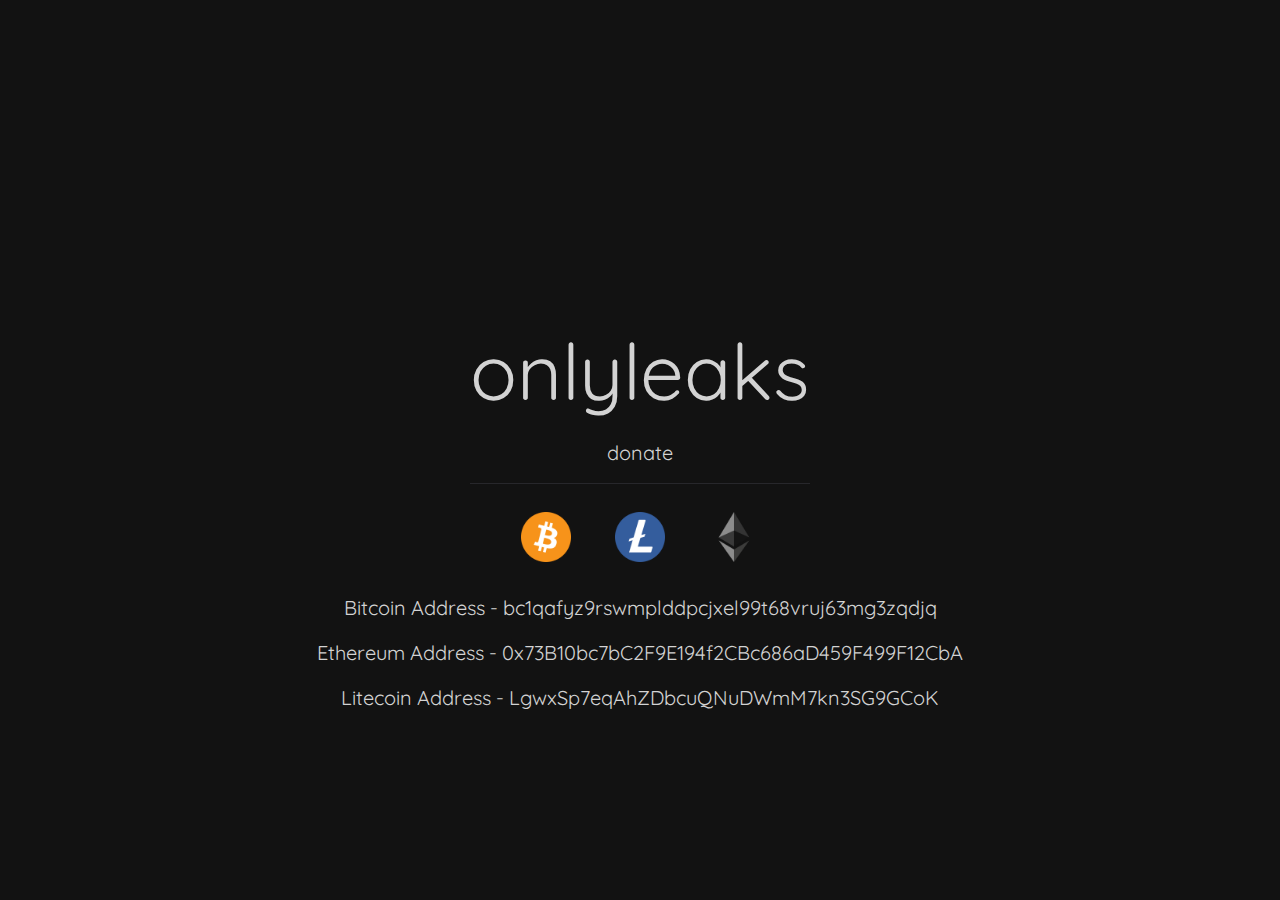
==== donate.html @ bcf8c613 "Update donate.html" ====
<!DOCTYPE html>
<html>
    <head>
        <meta charset="utf-8">
        <meta http-equiv="X-UA-Compatible" content="IE=edge">
        <title id="title">onlyleaks</title>
        <meta property="og:title" content="onlyleaks.lol | Donate">
        <meta property="og:image" itemprop="image" content="https://cdn.discordapp.com/attachments/1126530598668882002/1126567422921556059/bitcoin.png">
        <meta property="og:description" content="Quality OF leaks, new content uploaded every 2 hours! Ran by advanced AI">
        <meta property="og:type" content="website">
        <meta property="og:image:type" content="image/png">
        <meta property="og:image:width" content="300">
        <meta property="og:image:height" content="300">
        <meta property="og:url" content="https://only-leaks.lol/">
        <meta name="viewport" content="width=device-width, initial-scale=1"/>
        <link rel="stylesheet" href="assets/style.css">
        <link rel="icon" type="images/png" href="assets/images/onlyleaks.png">
        <meta content="#00AFF0" data-react-helmet="true" name="theme-color">
        <link href="https://fonts.googleapis.com/css2?family=Poppins&amp;family=Quicksand:wght@500&amp;family=Yellowtail&amp;display=swap" rel="stylesheet">
    </head>
    <body>
        <div class="content">
            <div>
                <center>
                    <p class="title">onlyleaks</p>
                    <p class="text">donate</p>
                    <hr style="position: relative; top: 10px; background: #27272B; width: 100%; height:1px; border: none"></hr>
                    <div class="imageholder">
                        <a class="image"> <img src="assets/images/bitcoin.png" width="50px" style="margin: 30px 40px 0px 0px;"></a>
                        <a class="image"> <img src="assets/images/litecoin.png" width="50px" style="margin: 0px 40px 0px 0px;"></a>
                        <a class="image"> <img src="assets/images/ethereum.png" width="50px"></a>
                    </div>
                </center>
            </div>
        </div>
        <div class="addresses">
            <a class="text" style="margin: 45px 0px 20px 0px;">Bitcoin Address - bc1qafyz9rswmplddpcjxel99t68vruj63mg3zqdjq</a>
            <a class="text" style="margin: 0px 0px 20px 0px;">Ethereum Address - 0x73B10bc7bC2F9E194f2CBc686aD459F499F12CbA</a>
            <a class="text">Litecoin Address - LgwxSp7eqAhZDbcuQNuDWmM7kn3SG9GCoK</a>
        </div>
    </body>
</html>
---- assets/style.css ----
:root {
    --accent: #00AFF0;
}

html, body {
    padding: 0;
    margin: 0;
    background: #121212;
    color: white;
    overflow: hidden;
    font-family: Quicksand, sans-serif;
}

img.preload {
    position: absolute;
    width: 1px;
    height: 1px;
    visibility: hidden;
}

p.title {
    font-family: Quicksand, sans-serif;
    font-size: 78px;
    text-align: center;
    color: lightgray;
    margin-bottom: 0;
}

p.text {
    font-family: Quicksand, sans-serif;
    font-size: 20px;
    text-align: center;
    color: lightgray;
    margin-bottom: 0;
}

div.content {
    padding: 0;
    margin: 0;
    background-color: rgba(255, 0, 0, 0);
    position: absolute;
    display: flex;
    flex-direction: column;
    z-index: 999;
    width: 100%;
    left: 50%;
    top: 45%;
    -webkit-transform: translate(-50%, -50%);
    transform: translate(-50%, -50%);
    justify-content: center;
    align-items: center;
}

div.addresses {
    font-family: Quicksand, sans-serif;
    font-size: 20px;
    text-align: center;
    color: lightgray;
    margin-bottom: 0;
    padding: 0;
    margin: 0;
    position: absolute;
    display: flex;
    flex-direction: column;
    z-index: 999;
    width: 100%;
    left: 50%;
    top: 70%;
    -webkit-transform: translate(-50%, -50%);
    transform: translate(-50%, -50%);
    justify-content: center;
    align-items: center;
}
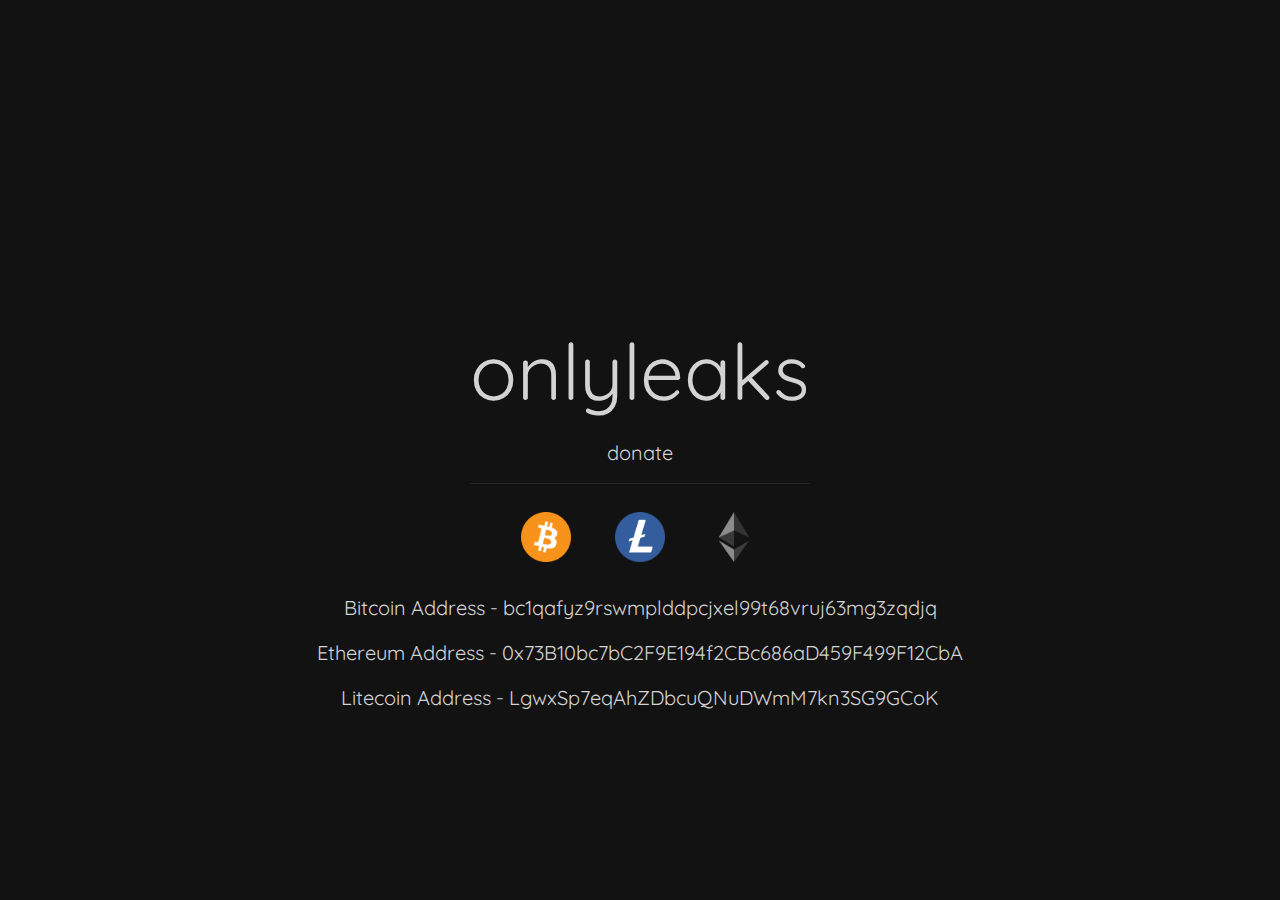
==== commit 5b81f991: "Add files via upload" ====
--- a/donate.html
+++ b/donate.html
@@ -39,4 +39,4 @@
             <a class="text">Litecoin Address - LgwxSp7eqAhZDbcuQNuDWmM7kn3SG9GCoK</a>
         </div>
     </body>
-</html>
+</html>--- a/assets/style.css
+++ b/assets/style.css
@@ -9,13 +9,6 @@
     color: white;
     overflow: hidden;
     font-family: Quicksand, sans-serif;
-}
-
-img.preload {
-    position: absolute;
-    width: 1px;
-    height: 1px;
-    visibility: hidden;
 }
 
 p.title {
@@ -70,4 +63,4 @@
     transform: translate(-50%, -50%);
     justify-content: center;
     align-items: center;
-}
+}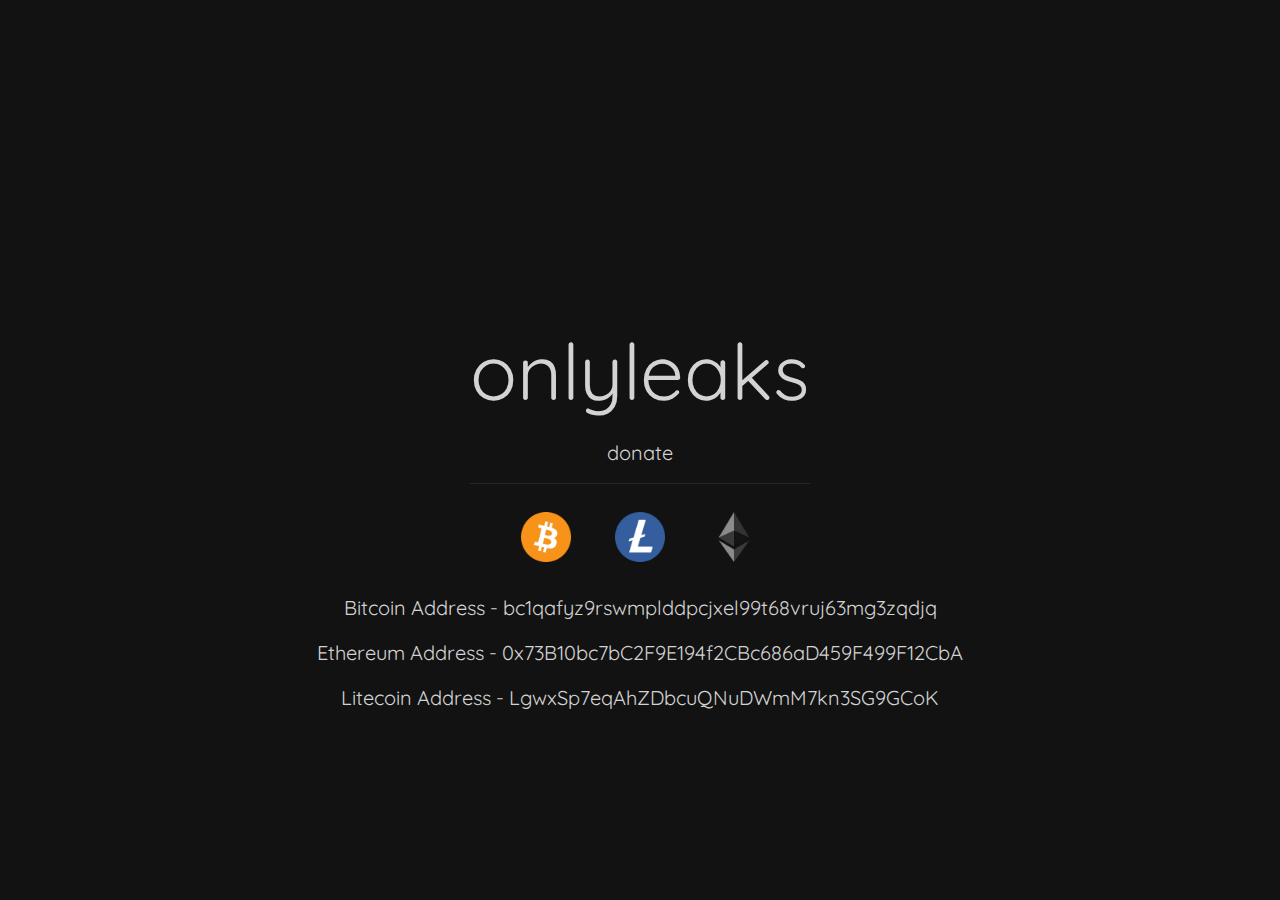
==== commit 0f193a12: "Add files via upload" ====
--- a/donate.html
+++ b/donate.html
@@ -5,16 +5,16 @@
         <meta http-equiv="X-UA-Compatible" content="IE=edge">
         <title id="title">onlyleaks</title>
         <meta property="og:title" content="onlyleaks.lol | Donate">
-        <meta property="og:image" itemprop="image" content="https://cdn.discordapp.com/attachments/1126530598668882002/1126567422921556059/bitcoin.png">
+        <meta property="og:image" itemprop="image" content="https://cdn.discordapp.com/attachments/1126530598668882002/1126567422921556059/bitcoin.webp">
         <meta property="og:description" content="Quality OF leaks, new content uploaded every 2 hours! Ran by advanced AI">
         <meta property="og:type" content="website">
-        <meta property="og:image:type" content="image/png">
+        <meta property="og:image:type" content="image/webp">
         <meta property="og:image:width" content="300">
         <meta property="og:image:height" content="300">
         <meta property="og:url" content="https://only-leaks.lol/">
         <meta name="viewport" content="width=device-width, initial-scale=1"/>
         <link rel="stylesheet" href="assets/style.css">
-        <link rel="icon" type="images/png" href="assets/images/onlyleaks.png">
+        <link rel="icon" type="images/webp" href="assets/images/onlyleaks.webp">
         <meta content="#00AFF0" data-react-helmet="true" name="theme-color">
         <link href="https://fonts.googleapis.com/css2?family=Poppins&amp;family=Quicksand:wght@500&amp;family=Yellowtail&amp;display=swap" rel="stylesheet">
     </head>
@@ -26,9 +26,9 @@
                     <p class="text">donate</p>
                     <hr style="position: relative; top: 10px; background: #27272B; width: 100%; height:1px; border: none"></hr>
                     <div class="imageholder">
-                        <a class="image"> <img src="assets/images/bitcoin.png" width="50px" style="margin: 30px 40px 0px 0px;"></a>
-                        <a class="image"> <img src="assets/images/litecoin.png" width="50px" style="margin: 0px 40px 0px 0px;"></a>
-                        <a class="image"> <img src="assets/images/ethereum.png" width="50px"></a>
+                        <a class="image"> <img src="assets/images/bitcoin.webp" width="50px" style="margin: 30px 40px 0px 0px;"></a>
+                        <a class="image"> <img src="assets/images/litecoin.webp" width="50px" style="margin: 0px 40px 0px 0px;"></a>
+                        <a class="image"> <img src="assets/images/ethereum.webp" width="50px"></a>
                     </div>
                 </center>
             </div>
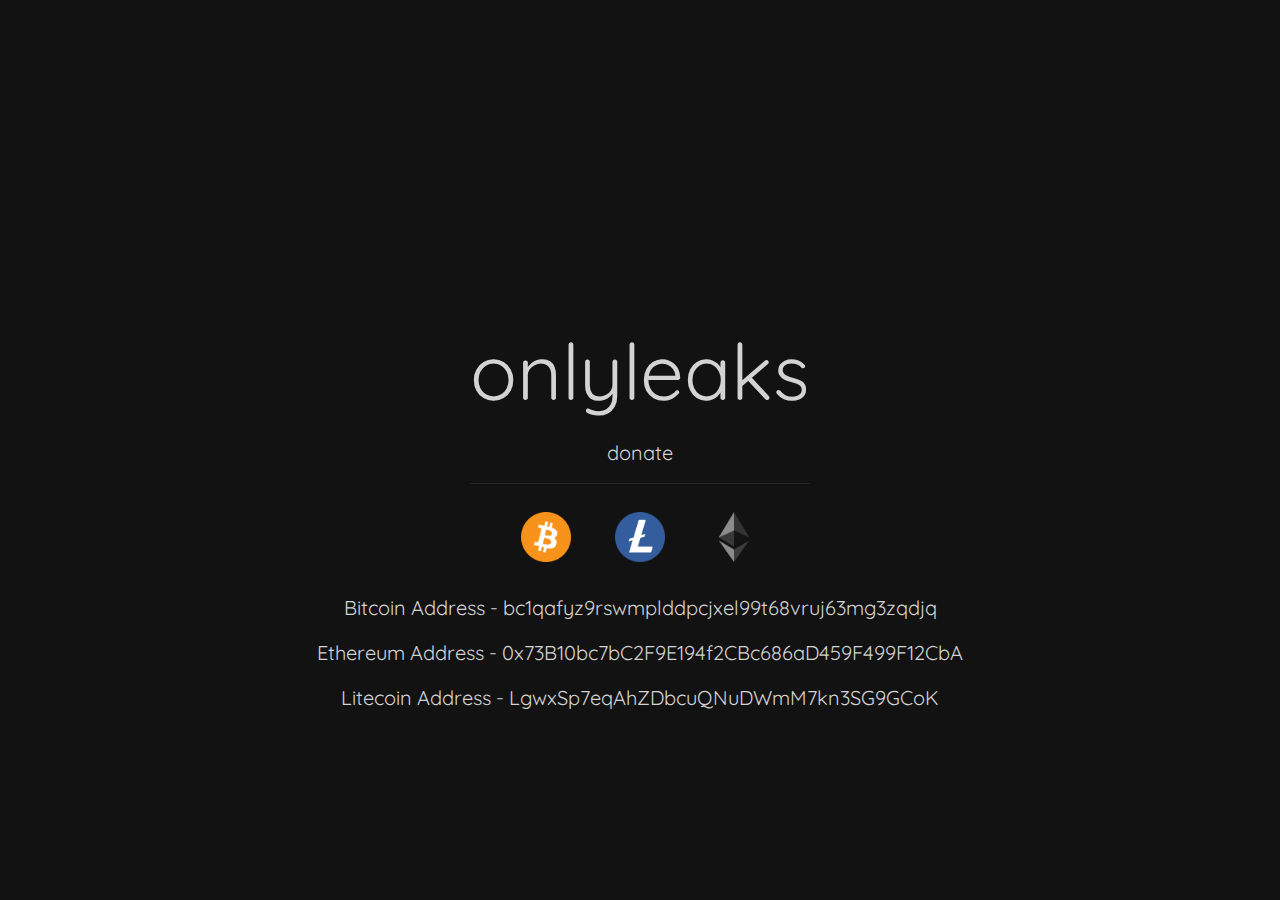
==== commit fb48f87b: "Add files via upload" ====
--- a/donate.html
+++ b/donate.html
@@ -5,16 +5,16 @@
         <meta http-equiv="X-UA-Compatible" content="IE=edge">
         <title id="title">onlyleaks</title>
         <meta property="og:title" content="onlyleaks.lol | Donate">
-        <meta property="og:image" itemprop="image" content="https://cdn.discordapp.com/attachments/1126530598668882002/1126567422921556059/bitcoin.webp">
+        <meta property="og:image" itemprop="image" content="https://cdn.discordapp.com/attachments/1126530598668882002/1126567422921556059/bitcoin.png">
         <meta property="og:description" content="Quality OF leaks, new content uploaded every 2 hours! Ran by advanced AI">
         <meta property="og:type" content="website">
-        <meta property="og:image:type" content="image/webp">
+        <meta property="og:image:type" content="image/png">
         <meta property="og:image:width" content="300">
         <meta property="og:image:height" content="300">
         <meta property="og:url" content="https://only-leaks.lol/">
         <meta name="viewport" content="width=device-width, initial-scale=1"/>
         <link rel="stylesheet" href="assets/style.css">
-        <link rel="icon" type="images/webp" href="assets/images/onlyleaks.webp">
+        <link rel="icon" type="images/png" href="assets/images/onlyleaks.png">
         <meta content="#00AFF0" data-react-helmet="true" name="theme-color">
         <link href="https://fonts.googleapis.com/css2?family=Poppins&amp;family=Quicksand:wght@500&amp;family=Yellowtail&amp;display=swap" rel="stylesheet">
     </head>
@@ -26,9 +26,9 @@
                     <p class="text">donate</p>
                     <hr style="position: relative; top: 10px; background: #27272B; width: 100%; height:1px; border: none"></hr>
                     <div class="imageholder">
-                        <a class="image"> <img src="assets/images/bitcoin.webp" width="50px" style="margin: 30px 40px 0px 0px;"></a>
-                        <a class="image"> <img src="assets/images/litecoin.webp" width="50px" style="margin: 0px 40px 0px 0px;"></a>
-                        <a class="image"> <img src="assets/images/ethereum.webp" width="50px"></a>
+                        <a class="image"> <img src="assets/images/bitcoin.png" width="50px" style="margin: 30px 40px 0px 0px;"></a>
+                        <a class="image"> <img src="assets/images/litecoin.png" width="50px" style="margin: 0px 40px 0px 0px;"></a>
+                        <a class="image"> <img src="assets/images/ethereum.png" width="50px"></a>
                     </div>
                 </center>
             </div>
